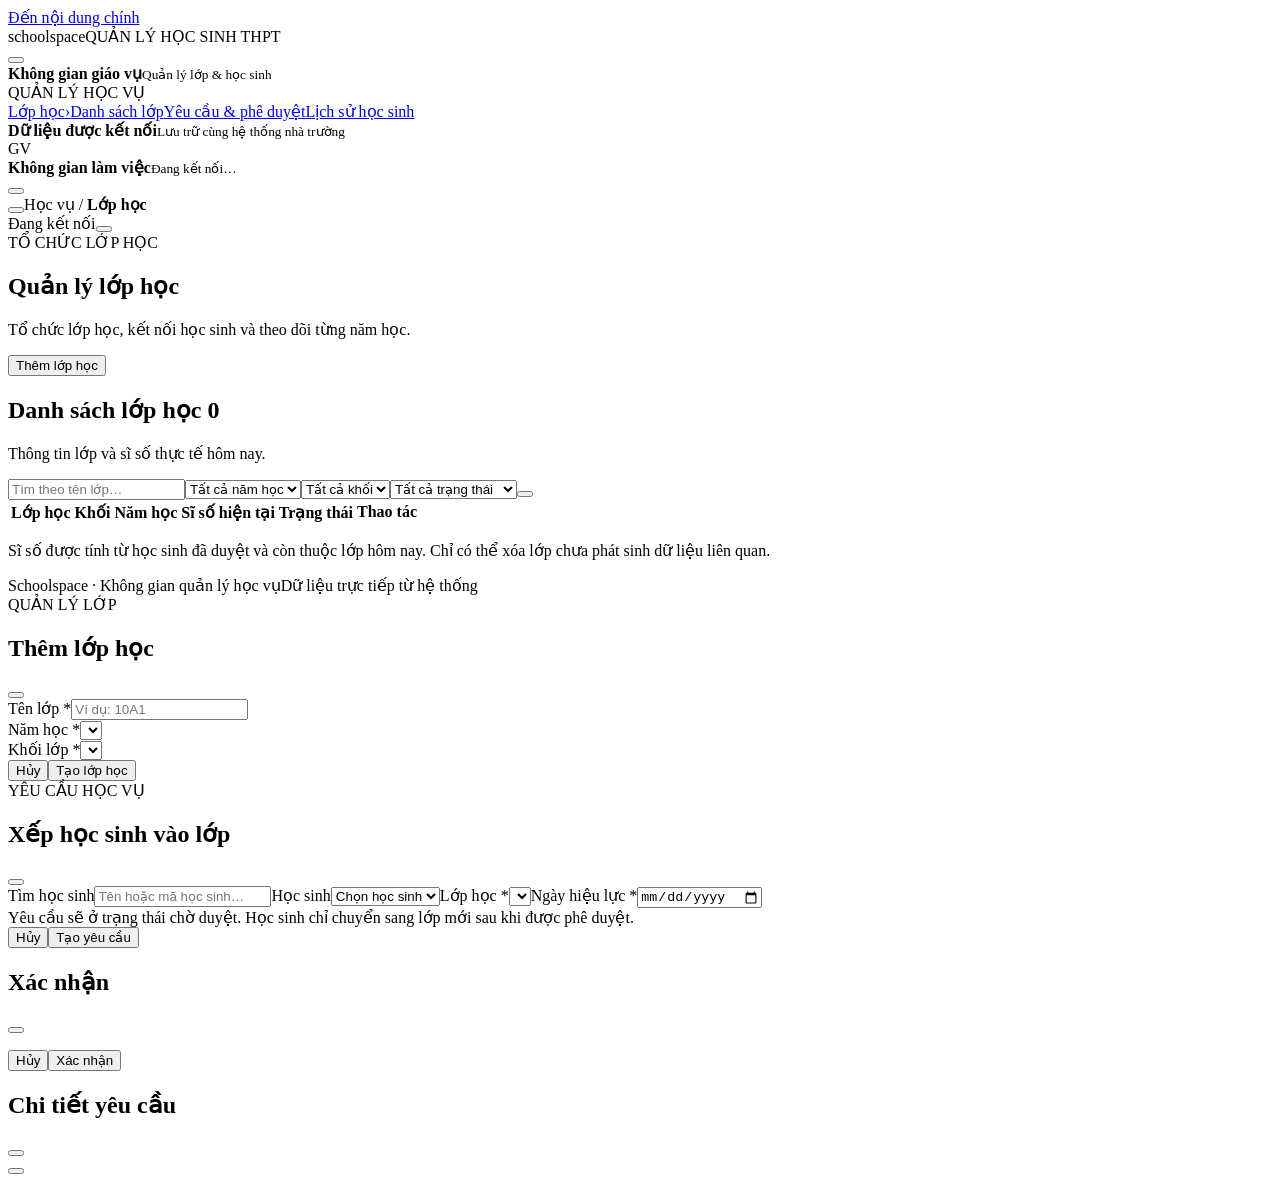
==== src/main/resources/static/index.html @ 65bbe3f7 "update" ====
<!doctype html>
<html lang="vi">
<head><meta charset="utf-8"><meta name="viewport" content="width=device-width,initial-scale=1"><meta name="theme-color" content="#137b71"><title>Schoolspace · Quản lý lớp học</title><link rel="stylesheet" href="/vendor/bootstrap/bootstrap.min.css"><link rel="stylesheet" href="/css/school.css"></head>
<body>
<a class="skip-link" href="#main">Đến nội dung chính</a>
<aside class="sidebar offcanvas-lg offcanvas-start" tabindex="-1" id="sidebar" aria-label="Điều hướng">
 <div class="brand"><span class="brand-mark" data-icon="school"></span><div>schoolspace<span>QUẢN LÝ HỌC SINH THPT</span></div><button class="btn-close d-lg-none ms-auto" data-bs-dismiss="offcanvas" data-bs-target="#sidebar" aria-label="Đóng menu"></button></div>
 <div class="school-card"><span class="school-symbol" data-icon="building"></span><div><strong>Không gian giáo vụ</strong><small>Quản lý lớp & học sinh</small></div></div>
 <div class="nav-label">QUẢN LÝ HỌC VỤ</div>
 <nav class="side-nav"><a href="#classes" data-view="classes"><span data-icon="grid"></span>Lớp học<span class="nav-arrow">›</span></a><a href="#roster" data-view="roster"><span data-icon="users"></span>Danh sách lớp</a><a href="#requests" data-view="requests"><span data-icon="inbox"></span>Yêu cầu & phê duyệt</a><a href="#history" data-view="history"><span data-icon="history"></span>Lịch sử học sinh</a></nav>
 <div class="sidebar-bottom"><div class="workspace-note"><span data-icon="shield"></span><div><strong>Dữ liệu được kết nối</strong><small>Lưu trữ cùng hệ thống nhà trường</small></div></div><div class="user-card"><span class="avatar" id="userAvatar">GV</span><div><strong id="actorLabel">Không gian làm việc</strong><small id="modeLabel">Đang kết nối…</small></div><button type="button" class="btn icon-button ms-auto" id="logoutBtn" title="Đăng xuất" aria-label="Đăng xuất"><span data-icon="logout"></span></button></div></div>
</aside>
<div class="app-shell">
 <header class="topbar"><div class="d-flex align-items-center gap-3"><button class="btn icon-button d-lg-none" data-bs-toggle="offcanvas" data-bs-target="#sidebar" aria-label="Mở menu"><span data-icon="menu"></span></button><span class="breadcrumb-label">Học vụ <span>/</span> <strong id="breadcrumb">Lớp học</strong></span></div><div class="topbar-right"><span class="today-label" id="todayLabel"></span><span class="connection-pill" id="connection"><i></i> Đang kết nối</span><button class="btn icon-button" id="refreshBtn" title="Làm mới dữ liệu" aria-label="Làm mới dữ liệu"><span data-icon="refresh"></span></button></div></header>
 <main id="main" tabindex="-1">
  <div id="globalError" class="alert alert-danger d-none" role="alert"></div>
  <section id="view-classes" class="view-panel"><div class="page-heading"><div><div class="eyebrow">TỔ CHỨC LỚP HỌC</div><h1>Quản lý lớp học</h1><p>Tổ chức lớp học, kết nối học sinh và theo dõi từng năm học.</p></div><button class="btn btn-primary" id="addClassBtn"><span data-icon="plus"></span>Thêm lớp học</button></div>
   <div class="section-card"><div class="card-heading"><div><h2>Danh sách lớp học <span class="count-pill" id="classCount">0</span></h2><p>Thông tin lớp và sĩ số thực tế hôm nay.</p></div><span class="subtle-label" id="schoolYearLabel"></span></div><form class="filter-bar" id="classFilters"><label class="search-control"><span data-icon="search"></span><input id="classKeyword" class="form-control" placeholder="Tìm theo tên lớp…" maxlength="100" aria-label="Tìm tên lớp"></label><select id="classYear" class="form-select" aria-label="Lọc năm học"><option value="">Tất cả năm học</option></select><select id="classGrade" class="form-select" aria-label="Lọc khối"><option value="">Tất cả khối</option></select><select id="classStatus" class="form-select" aria-label="Lọc trạng thái"><option value="">Tất cả trạng thái</option><option value="HOAT_DONG">Đang hoạt động</option><option value="NGUNG_HOAT_DONG">Ngừng hoạt động</option></select><button type="button" class="btn icon-button" id="resetClassFilters" aria-label="Xóa bộ lọc" title="Xóa bộ lọc"><span data-icon="filter-x"></span></button></form><div class="table-responsive"><table class="table app-table"><thead><tr><th>Lớp học</th><th>Khối</th><th>Năm học</th><th>Sĩ số hiện tại</th><th>Trạng thái</th><th class="text-end">Thao tác</th></tr></thead><tbody id="classRows"></tbody></table></div><div class="table-footer" id="classPager"></div></div>
   <div class="info-strip"><span data-icon="info"></span><p>Sĩ số được tính từ học sinh đã duyệt và còn thuộc lớp hôm nay. Chỉ có thể xóa lớp chưa phát sinh dữ liệu liên quan.</p></div>
  </section>
  <section id="view-roster" class="view-panel" hidden><div class="page-heading"><div><div class="eyebrow">HỒ SƠ THEO LỚP</div><h1>Danh sách học sinh</h1><p>Xem thành viên của lớp tại thời điểm bạn chọn.</p></div><button class="btn btn-primary" id="rosterEnrollBtn"><span data-icon="plus"></span>Xếp học sinh vào lớp</button></div><div class="section-card"><form id="rosterFilters" class="filter-bar roster-filters"><div><label for="rosterClass" class="form-label">Lớp học</label><select id="rosterClass" class="form-select"><option value="">Chọn lớp để xem danh sách</option></select></div><div><label for="rosterDate" class="form-label">Ngày xem danh sách</label><input id="rosterDate" type="date" class="form-control" required></div><button class="btn btn-outline-primary align-self-end" type="submit">Xem danh sách</button></form><div class="roster-banner" id="rosterBanner">Chọn một lớp và ngày để bắt đầu.</div><div class="table-responsive"><table class="table app-table"><thead><tr><th>Học sinh</th><th>Mã học sinh</th><th>Ngày sinh</th><th>Thời gian thuộc lớp</th><th class="text-end">Thao tác</th></tr></thead><tbody id="rosterRows"></tbody></table></div><div class="table-footer" id="rosterPager"></div></div></section>
  <section id="view-requests" class="view-panel" hidden><div class="page-heading"><div><div class="eyebrow">XẾP LỚP & ĐIỀU CHUYỂN</div><h1>Yêu cầu & phê duyệt</h1><p>Mỗi thay đổi được xem xét trước khi có hiệu lực.</p></div><div class="d-flex gap-2 flex-wrap"><button class="btn btn-outline-primary" id="newTransferBtn"><span data-icon="transfer"></span>Chuyển lớp</button><button class="btn btn-primary" id="newEnrollBtn"><span data-icon="plus"></span>Xếp lớp</button></div></div><div class="section-card"><div class="request-tabs" role="group" aria-label="Lọc yêu cầu"><button class="active" data-request-status="CHO_DUYET">Chờ duyệt </button><button data-request-status="DA_DUYET">Đã duyệt</button><button data-request-status="TU_CHOI">Đã từ chối</button><button data-request-status="">Tất cả</button></div><form class="filter-bar" id="requestFilters"><label class="search-control wide-search"><span data-icon="search"></span><input id="requestKeyword" class="form-control" placeholder="Tìm học sinh, mã học sinh hoặc lớp…" maxlength="100" aria-label="Tìm yêu cầu"></label><span class="subtle-label ms-auto">Yêu cầu chờ duyệt chưa làm thay đổi lớp hiện tại</span></form><div class="table-responsive"><table class="table app-table"><thead><tr><th>Học sinh</th><th>Yêu cầu</th><th>Lớp đích</th><th>Ngày hiệu lực</th><th>Trạng thái</th><th class="text-end">Thao tác</th></tr></thead><tbody id="requestRows"></tbody></table></div><div class="table-footer" id="requestPager"></div></div></section>
  <section id="view-history" class="view-panel" hidden><div class="page-heading"><div><div class="eyebrow">HÀNH TRÌNH HỌC TẬP</div><h1>Lịch sử xếp lớp</h1><p>Theo dõi phân lớp và các lần điều chuyển của từng học sinh.</p></div></div><div class="history-layout"><div class="section-card history-picker"><h2>Chọn học sinh</h2><label for="historySearch" class="form-label mt-3">Tìm theo tên hoặc mã học sinh</label><div class="search-control"><span data-icon="search"></span><input id="historySearch" class="form-control" placeholder="Nhập tên học sinh…" maxlength="100"></div><label for="historyStudent" class="form-label mt-3">Học sinh</label><select id="historyStudent" class="form-select"><option value="">Chọn học sinh</option></select><button class="btn btn-primary w-100 mt-3" id="historyLoadBtn">Xem lịch sử</button><p class="small text-secondary mt-3 mb-0">Bao gồm các yêu cầu chờ duyệt, đã duyệt và đã từ chối.</p></div><div class="section-card history-main"><div class="card-heading"><h2 id="historyTitle">Quá trình xếp lớp</h2><span class="count-pill" id="historyCount">0 bản ghi</span></div><div id="historyTimeline"></div></div></div></section>
  <footer class="app-footer"><span>Schoolspace <span class="footer-dot">·</span> Không gian quản lý học vụ</span><span>Dữ liệu trực tiếp từ hệ thống</span></footer>
 </main>
</div>
<div class="modal fade" id="classModal" tabindex="-1" aria-labelledby="classModalTitle" aria-hidden="true"><div class="modal-dialog modal-dialog-centered"><div class="modal-content"><form id="classForm"><div class="modal-header"><div><span class="eyebrow">QUẢN LÝ LỚP</span><h2 class="modal-title" id="classModalTitle">Thêm lớp học</h2></div><button type="button" class="btn-close" data-bs-dismiss="modal" aria-label="Đóng"></button></div><div class="modal-body"><div class="alert alert-danger d-none form-error" role="alert"></div><input id="editClassId" type="hidden"><label for="classNameInput" class="form-label">Tên lớp <span class="required">*</span></label><input id="classNameInput" class="form-control" maxlength="30" placeholder="Ví dụ: 10A1" required><div class="row g-3 mt-1"><div class="col-sm-6"><label for="classYearInput" class="form-label">Năm học <span class="required">*</span></label><select id="classYearInput" class="form-select" required></select></div><div class="col-sm-6"><label for="classGradeInput" class="form-label">Khối lớp <span class="required">*</span></label><select id="classGradeInput" class="form-select" required></select></div></div><div id="editStatusField" class="mt-3" hidden><label for="classStatusInput" class="form-label">Trạng thái</label><select id="classStatusInput" class="form-select"><option value="HOAT_DONG">Đang hoạt động</option><option value="NGUNG_HOAT_DONG">Ngừng hoạt động</option></select><p class="form-text">Năm học và khối được giữ nguyên khi chỉnh sửa.</p></div></div><div class="modal-footer"><button type="button" class="btn btn-light" data-bs-dismiss="modal">Hủy</button><button type="submit" class="btn btn-primary" id="saveClassBtn">Tạo lớp học</button></div></form></div></div></div>
<div class="modal fade" id="enrollmentModal" tabindex="-1" aria-labelledby="enrollmentModalTitle" aria-hidden="true"><div class="modal-dialog modal-dialog-centered"><div class="modal-content"><form id="enrollmentForm"><div class="modal-header"><div><span class="eyebrow">YÊU CẦU HỌC VỤ</span><h2 class="modal-title" id="enrollmentModalTitle">Xếp học sinh vào lớp</h2></div><button type="button" class="btn-close" data-bs-dismiss="modal" aria-label="Đóng"></button></div><div class="modal-body"><div class="alert alert-danger d-none form-error" role="alert"></div><input id="enrollmentKind" type="hidden" value="enroll"><label for="studentSearchInput" class="form-label">Tìm học sinh</label><input id="studentSearchInput" class="form-control mb-2" placeholder="Tên hoặc mã học sinh…" maxlength="100"><label class="visually-hidden" for="studentInput">Học sinh</label><select id="studentInput" class="form-select" required><option value="">Chọn học sinh</option></select><label for="enrollmentClassInput" class="form-label mt-3" id="destinationLabel">Lớp học <span class="required">*</span></label><select id="enrollmentClassInput" class="form-select" required></select><label for="enrollmentDateInput" class="form-label mt-3">Ngày hiệu lực <span class="required">*</span></label><input id="enrollmentDateInput" type="date" class="form-control" required><div id="transferReasonField" class="mt-3" hidden><label for="transferReasonInput" class="form-label">Lý do chuyển lớp <span class="required">*</span></label><textarea id="transferReasonInput" class="form-control" rows="3" maxlength="255" placeholder="Nhập lý do chuyển lớp…"></textarea></div><div class="modal-note mt-3"><span data-icon="info"></span><span>Yêu cầu sẽ ở trạng thái chờ duyệt. Học sinh chỉ chuyển sang lớp mới sau khi được phê duyệt.</span></div></div><div class="modal-footer"><button type="button" class="btn btn-light" data-bs-dismiss="modal">Hủy</button><button type="submit" class="btn btn-primary">Tạo yêu cầu</button></div></form></div></div></div>
<div class="modal fade" id="confirmModal" tabindex="-1" aria-labelledby="confirmTitle" aria-hidden="true"><div class="modal-dialog modal-dialog-centered"><div class="modal-content"><div class="modal-header"><h2 class="modal-title" id="confirmTitle">Xác nhận</h2><button type="button" class="btn-close" data-bs-dismiss="modal" aria-label="Đóng"></button></div><div class="modal-body"><div class="alert alert-danger d-none form-error" role="alert"></div><p id="confirmMessage" class="mb-0"></p></div><div class="modal-footer"><button type="button" class="btn btn-light" data-bs-dismiss="modal">Hủy</button><button type="button" class="btn btn-primary" id="confirmActionBtn">Xác nhận</button></div></div></div></div>
<div class="modal fade" id="detailModal" tabindex="-1" aria-labelledby="detailTitle" aria-hidden="true"><div class="modal-dialog modal-dialog-centered"><div class="modal-content"><div class="modal-header"><h2 class="modal-title" id="detailTitle">Chi tiết yêu cầu</h2><button class="btn-close" data-bs-dismiss="modal" aria-label="Đóng"></button></div><div class="modal-body" id="detailBody"></div></div></div></div>
<div class="toast-container position-fixed bottom-0 end-0 p-3"><div id="successToast" class="toast border-0" role="status" aria-live="polite"><div class="d-flex"><div class="toast-body" id="toastMessage"></div><button class="btn-close me-3 m-auto" data-bs-dismiss="toast" aria-label="Đóng thông báo"></button></div></div></div>
<script src="/vendor/bootstrap/bootstrap.bundle.min.js"></script><script type="module" src="/js/school.js"></script>
</body></html>
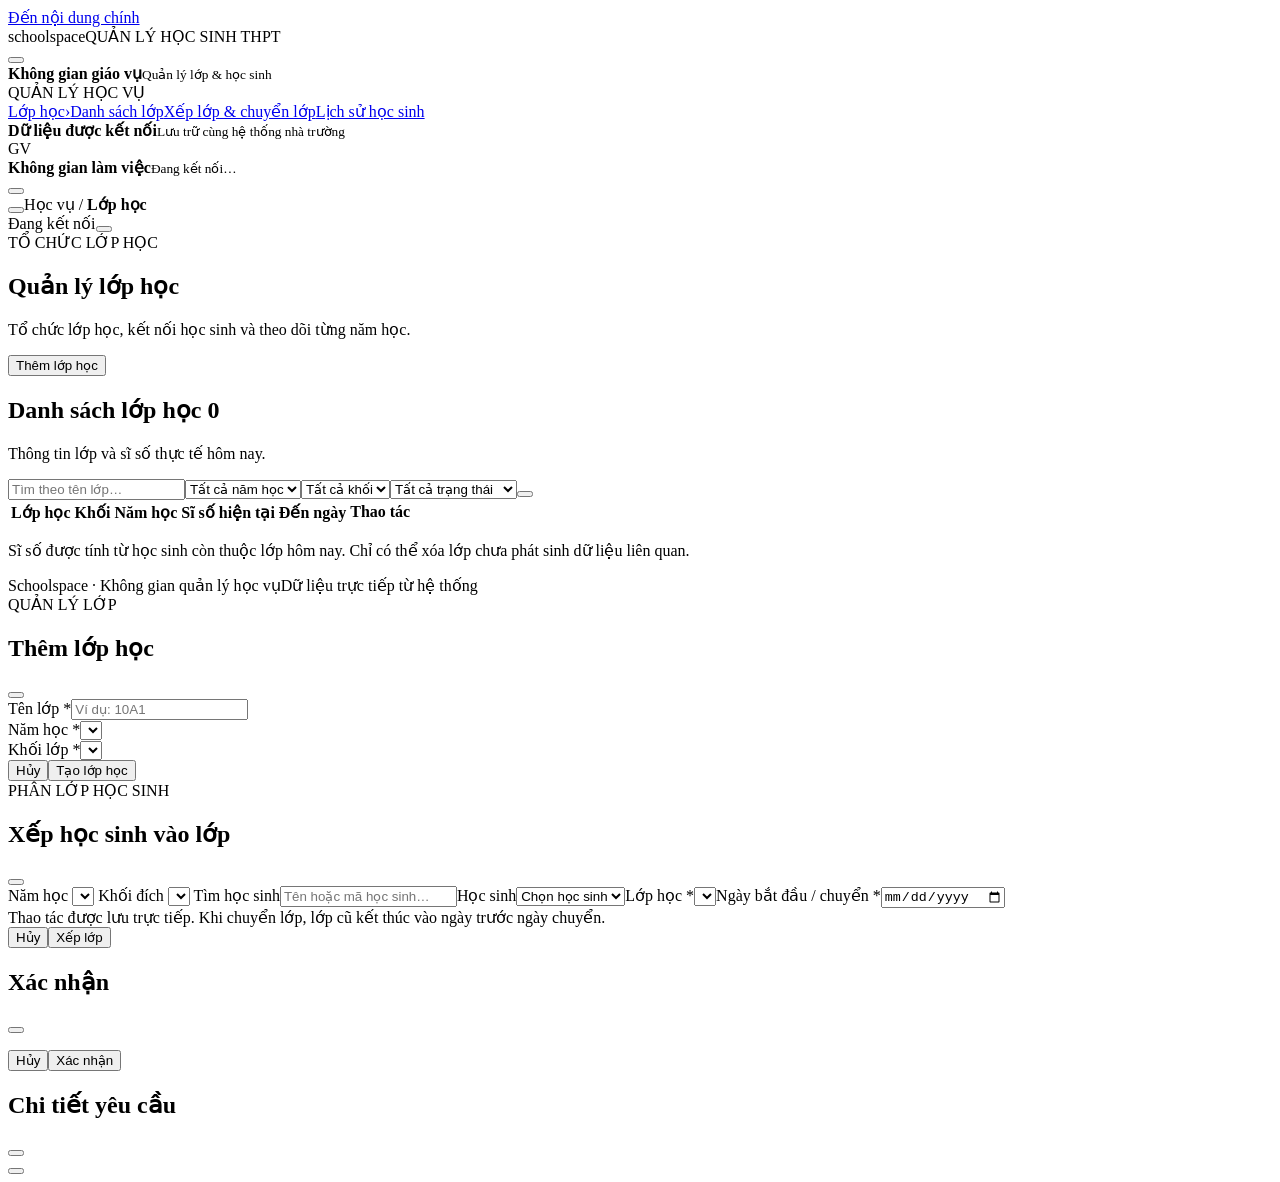
==== commit 7ab00610: "sua nghiep vu xep lop lan dau va chuyen lop" ====
--- a/src/main/resources/static/index.html
+++ b/src/main/resources/static/index.html
@@ -1,33 +1,616 @@
 <!doctype html>
 <html lang="vi">
-<head><meta charset="utf-8"><meta name="viewport" content="width=device-width,initial-scale=1"><meta name="theme-color" content="#137b71"><title>Schoolspace · Quản lý lớp học</title><link rel="stylesheet" href="/vendor/bootstrap/bootstrap.min.css"><link rel="stylesheet" href="/css/school.css"></head>
-<body>
-<a class="skip-link" href="#main">Đến nội dung chính</a>
-<aside class="sidebar offcanvas-lg offcanvas-start" tabindex="-1" id="sidebar" aria-label="Điều hướng">
- <div class="brand"><span class="brand-mark" data-icon="school"></span><div>schoolspace<span>QUẢN LÝ HỌC SINH THPT</span></div><button class="btn-close d-lg-none ms-auto" data-bs-dismiss="offcanvas" data-bs-target="#sidebar" aria-label="Đóng menu"></button></div>
- <div class="school-card"><span class="school-symbol" data-icon="building"></span><div><strong>Không gian giáo vụ</strong><small>Quản lý lớp & học sinh</small></div></div>
- <div class="nav-label">QUẢN LÝ HỌC VỤ</div>
- <nav class="side-nav"><a href="#classes" data-view="classes"><span data-icon="grid"></span>Lớp học<span class="nav-arrow">›</span></a><a href="#roster" data-view="roster"><span data-icon="users"></span>Danh sách lớp</a><a href="#requests" data-view="requests"><span data-icon="inbox"></span>Yêu cầu & phê duyệt</a><a href="#history" data-view="history"><span data-icon="history"></span>Lịch sử học sinh</a></nav>
- <div class="sidebar-bottom"><div class="workspace-note"><span data-icon="shield"></span><div><strong>Dữ liệu được kết nối</strong><small>Lưu trữ cùng hệ thống nhà trường</small></div></div><div class="user-card"><span class="avatar" id="userAvatar">GV</span><div><strong id="actorLabel">Không gian làm việc</strong><small id="modeLabel">Đang kết nối…</small></div><button type="button" class="btn icon-button ms-auto" id="logoutBtn" title="Đăng xuất" aria-label="Đăng xuất"><span data-icon="logout"></span></button></div></div>
-</aside>
-<div class="app-shell">
- <header class="topbar"><div class="d-flex align-items-center gap-3"><button class="btn icon-button d-lg-none" data-bs-toggle="offcanvas" data-bs-target="#sidebar" aria-label="Mở menu"><span data-icon="menu"></span></button><span class="breadcrumb-label">Học vụ <span>/</span> <strong id="breadcrumb">Lớp học</strong></span></div><div class="topbar-right"><span class="today-label" id="todayLabel"></span><span class="connection-pill" id="connection"><i></i> Đang kết nối</span><button class="btn icon-button" id="refreshBtn" title="Làm mới dữ liệu" aria-label="Làm mới dữ liệu"><span data-icon="refresh"></span></button></div></header>
- <main id="main" tabindex="-1">
-  <div id="globalError" class="alert alert-danger d-none" role="alert"></div>
-  <section id="view-classes" class="view-panel"><div class="page-heading"><div><div class="eyebrow">TỔ CHỨC LỚP HỌC</div><h1>Quản lý lớp học</h1><p>Tổ chức lớp học, kết nối học sinh và theo dõi từng năm học.</p></div><button class="btn btn-primary" id="addClassBtn"><span data-icon="plus"></span>Thêm lớp học</button></div>
-   <div class="section-card"><div class="card-heading"><div><h2>Danh sách lớp học <span class="count-pill" id="classCount">0</span></h2><p>Thông tin lớp và sĩ số thực tế hôm nay.</p></div><span class="subtle-label" id="schoolYearLabel"></span></div><form class="filter-bar" id="classFilters"><label class="search-control"><span data-icon="search"></span><input id="classKeyword" class="form-control" placeholder="Tìm theo tên lớp…" maxlength="100" aria-label="Tìm tên lớp"></label><select id="classYear" class="form-select" aria-label="Lọc năm học"><option value="">Tất cả năm học</option></select><select id="classGrade" class="form-select" aria-label="Lọc khối"><option value="">Tất cả khối</option></select><select id="classStatus" class="form-select" aria-label="Lọc trạng thái"><option value="">Tất cả trạng thái</option><option value="HOAT_DONG">Đang hoạt động</option><option value="NGUNG_HOAT_DONG">Ngừng hoạt động</option></select><button type="button" class="btn icon-button" id="resetClassFilters" aria-label="Xóa bộ lọc" title="Xóa bộ lọc"><span data-icon="filter-x"></span></button></form><div class="table-responsive"><table class="table app-table"><thead><tr><th>Lớp học</th><th>Khối</th><th>Năm học</th><th>Sĩ số hiện tại</th><th>Trạng thái</th><th class="text-end">Thao tác</th></tr></thead><tbody id="classRows"></tbody></table></div><div class="table-footer" id="classPager"></div></div>
-   <div class="info-strip"><span data-icon="info"></span><p>Sĩ số được tính từ học sinh đã duyệt và còn thuộc lớp hôm nay. Chỉ có thể xóa lớp chưa phát sinh dữ liệu liên quan.</p></div>
-  </section>
-  <section id="view-roster" class="view-panel" hidden><div class="page-heading"><div><div class="eyebrow">HỒ SƠ THEO LỚP</div><h1>Danh sách học sinh</h1><p>Xem thành viên của lớp tại thời điểm bạn chọn.</p></div><button class="btn btn-primary" id="rosterEnrollBtn"><span data-icon="plus"></span>Xếp học sinh vào lớp</button></div><div class="section-card"><form id="rosterFilters" class="filter-bar roster-filters"><div><label for="rosterClass" class="form-label">Lớp học</label><select id="rosterClass" class="form-select"><option value="">Chọn lớp để xem danh sách</option></select></div><div><label for="rosterDate" class="form-label">Ngày xem danh sách</label><input id="rosterDate" type="date" class="form-control" required></div><button class="btn btn-outline-primary align-self-end" type="submit">Xem danh sách</button></form><div class="roster-banner" id="rosterBanner">Chọn một lớp và ngày để bắt đầu.</div><div class="table-responsive"><table class="table app-table"><thead><tr><th>Học sinh</th><th>Mã học sinh</th><th>Ngày sinh</th><th>Thời gian thuộc lớp</th><th class="text-end">Thao tác</th></tr></thead><tbody id="rosterRows"></tbody></table></div><div class="table-footer" id="rosterPager"></div></div></section>
-  <section id="view-requests" class="view-panel" hidden><div class="page-heading"><div><div class="eyebrow">XẾP LỚP & ĐIỀU CHUYỂN</div><h1>Yêu cầu & phê duyệt</h1><p>Mỗi thay đổi được xem xét trước khi có hiệu lực.</p></div><div class="d-flex gap-2 flex-wrap"><button class="btn btn-outline-primary" id="newTransferBtn"><span data-icon="transfer"></span>Chuyển lớp</button><button class="btn btn-primary" id="newEnrollBtn"><span data-icon="plus"></span>Xếp lớp</button></div></div><div class="section-card"><div class="request-tabs" role="group" aria-label="Lọc yêu cầu"><button class="active" data-request-status="CHO_DUYET">Chờ duyệt </button><button data-request-status="DA_DUYET">Đã duyệt</button><button data-request-status="TU_CHOI">Đã từ chối</button><button data-request-status="">Tất cả</button></div><form class="filter-bar" id="requestFilters"><label class="search-control wide-search"><span data-icon="search"></span><input id="requestKeyword" class="form-control" placeholder="Tìm học sinh, mã học sinh hoặc lớp…" maxlength="100" aria-label="Tìm yêu cầu"></label><span class="subtle-label ms-auto">Yêu cầu chờ duyệt chưa làm thay đổi lớp hiện tại</span></form><div class="table-responsive"><table class="table app-table"><thead><tr><th>Học sinh</th><th>Yêu cầu</th><th>Lớp đích</th><th>Ngày hiệu lực</th><th>Trạng thái</th><th class="text-end">Thao tác</th></tr></thead><tbody id="requestRows"></tbody></table></div><div class="table-footer" id="requestPager"></div></div></section>
-  <section id="view-history" class="view-panel" hidden><div class="page-heading"><div><div class="eyebrow">HÀNH TRÌNH HỌC TẬP</div><h1>Lịch sử xếp lớp</h1><p>Theo dõi phân lớp và các lần điều chuyển của từng học sinh.</p></div></div><div class="history-layout"><div class="section-card history-picker"><h2>Chọn học sinh</h2><label for="historySearch" class="form-label mt-3">Tìm theo tên hoặc mã học sinh</label><div class="search-control"><span data-icon="search"></span><input id="historySearch" class="form-control" placeholder="Nhập tên học sinh…" maxlength="100"></div><label for="historyStudent" class="form-label mt-3">Học sinh</label><select id="historyStudent" class="form-select"><option value="">Chọn học sinh</option></select><button class="btn btn-primary w-100 mt-3" id="historyLoadBtn">Xem lịch sử</button><p class="small text-secondary mt-3 mb-0">Bao gồm các yêu cầu chờ duyệt, đã duyệt và đã từ chối.</p></div><div class="section-card history-main"><div class="card-heading"><h2 id="historyTitle">Quá trình xếp lớp</h2><span class="count-pill" id="historyCount">0 bản ghi</span></div><div id="historyTimeline"></div></div></div></section>
-  <footer class="app-footer"><span>Schoolspace <span class="footer-dot">·</span> Không gian quản lý học vụ</span><span>Dữ liệu trực tiếp từ hệ thống</span></footer>
- </main>
-</div>
-<div class="modal fade" id="classModal" tabindex="-1" aria-labelledby="classModalTitle" aria-hidden="true"><div class="modal-dialog modal-dialog-centered"><div class="modal-content"><form id="classForm"><div class="modal-header"><div><span class="eyebrow">QUẢN LÝ LỚP</span><h2 class="modal-title" id="classModalTitle">Thêm lớp học</h2></div><button type="button" class="btn-close" data-bs-dismiss="modal" aria-label="Đóng"></button></div><div class="modal-body"><div class="alert alert-danger d-none form-error" role="alert"></div><input id="editClassId" type="hidden"><label for="classNameInput" class="form-label">Tên lớp <span class="required">*</span></label><input id="classNameInput" class="form-control" maxlength="30" placeholder="Ví dụ: 10A1" required><div class="row g-3 mt-1"><div class="col-sm-6"><label for="classYearInput" class="form-label">Năm học <span class="required">*</span></label><select id="classYearInput" class="form-select" required></select></div><div class="col-sm-6"><label for="classGradeInput" class="form-label">Khối lớp <span class="required">*</span></label><select id="classGradeInput" class="form-select" required></select></div></div><div id="editStatusField" class="mt-3" hidden><label for="classStatusInput" class="form-label">Trạng thái</label><select id="classStatusInput" class="form-select"><option value="HOAT_DONG">Đang hoạt động</option><option value="NGUNG_HOAT_DONG">Ngừng hoạt động</option></select><p class="form-text">Năm học và khối được giữ nguyên khi chỉnh sửa.</p></div></div><div class="modal-footer"><button type="button" class="btn btn-light" data-bs-dismiss="modal">Hủy</button><button type="submit" class="btn btn-primary" id="saveClassBtn">Tạo lớp học</button></div></form></div></div></div>
-<div class="modal fade" id="enrollmentModal" tabindex="-1" aria-labelledby="enrollmentModalTitle" aria-hidden="true"><div class="modal-dialog modal-dialog-centered"><div class="modal-content"><form id="enrollmentForm"><div class="modal-header"><div><span class="eyebrow">YÊU CẦU HỌC VỤ</span><h2 class="modal-title" id="enrollmentModalTitle">Xếp học sinh vào lớp</h2></div><button type="button" class="btn-close" data-bs-dismiss="modal" aria-label="Đóng"></button></div><div class="modal-body"><div class="alert alert-danger d-none form-error" role="alert"></div><input id="enrollmentKind" type="hidden" value="enroll"><label for="studentSearchInput" class="form-label">Tìm học sinh</label><input id="studentSearchInput" class="form-control mb-2" placeholder="Tên hoặc mã học sinh…" maxlength="100"><label class="visually-hidden" for="studentInput">Học sinh</label><select id="studentInput" class="form-select" required><option value="">Chọn học sinh</option></select><label for="enrollmentClassInput" class="form-label mt-3" id="destinationLabel">Lớp học <span class="required">*</span></label><select id="enrollmentClassInput" class="form-select" required></select><label for="enrollmentDateInput" class="form-label mt-3">Ngày hiệu lực <span class="required">*</span></label><input id="enrollmentDateInput" type="date" class="form-control" required><div id="transferReasonField" class="mt-3" hidden><label for="transferReasonInput" class="form-label">Lý do chuyển lớp <span class="required">*</span></label><textarea id="transferReasonInput" class="form-control" rows="3" maxlength="255" placeholder="Nhập lý do chuyển lớp…"></textarea></div><div class="modal-note mt-3"><span data-icon="info"></span><span>Yêu cầu sẽ ở trạng thái chờ duyệt. Học sinh chỉ chuyển sang lớp mới sau khi được phê duyệt.</span></div></div><div class="modal-footer"><button type="button" class="btn btn-light" data-bs-dismiss="modal">Hủy</button><button type="submit" class="btn btn-primary">Tạo yêu cầu</button></div></form></div></div></div>
-<div class="modal fade" id="confirmModal" tabindex="-1" aria-labelledby="confirmTitle" aria-hidden="true"><div class="modal-dialog modal-dialog-centered"><div class="modal-content"><div class="modal-header"><h2 class="modal-title" id="confirmTitle">Xác nhận</h2><button type="button" class="btn-close" data-bs-dismiss="modal" aria-label="Đóng"></button></div><div class="modal-body"><div class="alert alert-danger d-none form-error" role="alert"></div><p id="confirmMessage" class="mb-0"></p></div><div class="modal-footer"><button type="button" class="btn btn-light" data-bs-dismiss="modal">Hủy</button><button type="button" class="btn btn-primary" id="confirmActionBtn">Xác nhận</button></div></div></div></div>
-<div class="modal fade" id="detailModal" tabindex="-1" aria-labelledby="detailTitle" aria-hidden="true"><div class="modal-dialog modal-dialog-centered"><div class="modal-content"><div class="modal-header"><h2 class="modal-title" id="detailTitle">Chi tiết yêu cầu</h2><button class="btn-close" data-bs-dismiss="modal" aria-label="Đóng"></button></div><div class="modal-body" id="detailBody"></div></div></div></div>
-<div class="toast-container position-fixed bottom-0 end-0 p-3"><div id="successToast" class="toast border-0" role="status" aria-live="polite"><div class="d-flex"><div class="toast-body" id="toastMessage"></div><button class="btn-close me-3 m-auto" data-bs-dismiss="toast" aria-label="Đóng thông báo"></button></div></div></div>
-<script src="/vendor/bootstrap/bootstrap.bundle.min.js"></script><script type="module" src="/js/school.js"></script>
-</body></html>+  <head>
+    <meta charset="utf-8" />
+    <meta name="viewport" content="width=device-width,initial-scale=1" />
+    <meta name="theme-color" content="#137b71" />
+    <title>Schoolspace · Quản lý lớp học</title>
+    <link rel="stylesheet" href="/vendor/bootstrap/bootstrap.min.css" />
+    <link rel="stylesheet" href="/css/school.css" />
+    <link rel="stylesheet" href="/css/records.css" />
+  </head>
+  <body>
+    <a class="skip-link" href="#main">Đến nội dung chính</a>
+    <aside
+      class="sidebar offcanvas-lg offcanvas-start"
+      tabindex="-1"
+      id="sidebar"
+      aria-label="Điều hướng"
+    >
+      <div class="brand">
+        <span class="brand-mark" data-icon="school"></span>
+        <div>schoolspace<span>QUẢN LÝ HỌC SINH THPT</span></div>
+        <button
+          class="btn-close d-lg-none ms-auto"
+          data-bs-dismiss="offcanvas"
+          data-bs-target="#sidebar"
+          aria-label="Đóng menu"
+        ></button>
+      </div>
+      <div class="school-card">
+        <span class="school-symbol" data-icon="building"></span>
+        <div>
+          <strong>Không gian giáo vụ</strong
+          ><small>Quản lý lớp & học sinh</small>
+        </div>
+      </div>
+      <div class="nav-label">QUẢN LÝ HỌC VỤ</div>
+      <nav class="side-nav">
+        <a href="#classes" data-view="classes"
+          ><span data-icon="grid"></span>Lớp học<span class="nav-arrow"
+            >›</span
+          ></a
+        ><a href="#roster" data-view="roster"
+          ><span data-icon="users"></span>Danh sách lớp</a
+        ><a href="#requests" data-view="requests"
+          ><span data-icon="inbox"></span>Xếp lớp & chuyển lớp</a
+        ><a href="#history" data-view="history"
+          ><span data-icon="history"></span>Lịch sử học sinh</a
+        >
+      </nav>
+      <div class="sidebar-bottom">
+        <div class="workspace-note">
+          <span data-icon="shield"></span>
+          <div>
+            <strong>Dữ liệu được kết nối</strong
+            ><small>Lưu trữ cùng hệ thống nhà trường</small>
+          </div>
+        </div>
+        <div class="user-card">
+          <span class="avatar" id="userAvatar">GV</span>
+          <div>
+            <strong id="actorLabel">Không gian làm việc</strong
+            ><small id="modeLabel">Đang kết nối…</small>
+          </div>
+          <button
+            type="button"
+            class="btn icon-button ms-auto"
+            id="logoutBtn"
+            title="Đăng xuất"
+            aria-label="Đăng xuất"
+          >
+            <span data-icon="logout"></span>
+          </button>
+        </div>
+      </div>
+    </aside>
+    <div class="app-shell">
+      <header class="topbar">
+        <div class="d-flex align-items-center gap-3">
+          <button
+            class="btn icon-button d-lg-none"
+            data-bs-toggle="offcanvas"
+            data-bs-target="#sidebar"
+            aria-label="Mở menu"
+          >
+            <span data-icon="menu"></span></button
+          ><span class="breadcrumb-label"
+            >Học vụ <span>/</span>
+            <strong id="breadcrumb">Lớp học</strong></span
+          >
+        </div>
+        <div class="topbar-right">
+          <span class="today-label" id="todayLabel"></span
+          ><span class="connection-pill" id="connection"
+            ><i></i> Đang kết nối</span
+          ><button
+            class="btn icon-button"
+            id="refreshBtn"
+            title="Làm mới dữ liệu"
+            aria-label="Làm mới dữ liệu"
+          >
+            <span data-icon="refresh"></span>
+          </button>
+        </div>
+      </header>
+      <main id="main" tabindex="-1">
+        <div
+          id="globalError"
+          class="alert alert-danger d-none"
+          role="alert"
+        ></div>
+        <section id="view-classes" class="view-panel">
+          <div class="page-heading">
+            <div>
+              <div class="eyebrow">TỔ CHỨC LỚP HỌC</div>
+              <h1>Quản lý lớp học</h1>
+              <p>Tổ chức lớp học, kết nối học sinh và theo dõi từng năm học.</p>
+            </div>
+            <button class="btn btn-primary" id="addClassBtn">
+              <span data-icon="plus"></span>Thêm lớp học
+            </button>
+          </div>
+          <div class="section-card">
+            <div class="card-heading">
+              <div>
+                <h2>
+                  Danh sách lớp học
+                  <span class="count-pill" id="classCount">0</span>
+                </h2>
+                <p>Thông tin lớp và sĩ số thực tế hôm nay.</p>
+              </div>
+              <span class="subtle-label" id="schoolYearLabel"></span>
+            </div>
+            <form class="filter-bar" id="classFilters">
+              <label class="search-control"
+                ><span data-icon="search"></span
+                ><input
+                  id="classKeyword"
+                  class="form-control"
+                  placeholder="Tìm theo tên lớp…"
+                  maxlength="100"
+                  aria-label="Tìm tên lớp" /></label
+              ><select
+                id="classYear"
+                class="form-select"
+                aria-label="Lọc năm học"
+              >
+                <option value="">Tất cả năm học</option></select
+              ><select
+                id="classGrade"
+                class="form-select"
+                aria-label="Lọc khối"
+              >
+                <option value="">Tất cả khối</option></select
+              ><select
+                id="classStatus"
+                class="form-select"
+                aria-label="Lọc trạng thái"
+              >
+                <option value="">Tất cả trạng thái</option>
+                <option value="HOAT_DONG">Đang hoạt động</option>
+                <option value="NGUNG_HOAT_DONG">Ngừng hoạt động</option></select
+              ><button
+                type="button"
+                class="btn icon-button"
+                id="resetClassFilters"
+                aria-label="Xóa bộ lọc"
+                title="Xóa bộ lọc"
+              >
+                <span data-icon="filter-x"></span>
+              </button>
+            </form>
+            <div class="table-responsive">
+              <table class="table app-table">
+                <thead>
+                  <tr>
+                    <th>Lớp học</th>
+                    <th>Khối</th>
+                    <th>Năm học</th>
+                    <th>Sĩ số hiện tại</th>
+                    <th>Đến ngày</th>
+                    <th class="text-end">Thao tác</th>
+                  </tr>
+                </thead>
+                <tbody id="classRows"></tbody>
+              </table>
+            </div>
+            <div class="table-footer" id="classPager"></div>
+          </div>
+          <div class="info-strip">
+            <span data-icon="info"></span>
+            <p>
+              Sĩ số được tính từ học sinh còn thuộc lớp hôm nay. Chỉ
+              có thể xóa lớp chưa phát sinh dữ liệu liên quan.
+            </p>
+          </div>
+        </section>
+        <section id="view-roster" class="view-panel" hidden>
+          <div class="page-heading">
+            <div>
+              <div class="eyebrow">HỒ SƠ THEO LỚP</div>
+              <h1>Danh sách học sinh</h1>
+              <p>Xem thành viên của lớp tại thời điểm bạn chọn.</p>
+            </div>
+            <button class="btn btn-primary" id="rosterEnrollBtn">
+              <span data-icon="plus"></span>Xếp học sinh vào lớp
+            </button>
+          </div>
+          <div class="section-card">
+            <form id="rosterFilters" class="filter-bar roster-filters">
+              <div>
+                <label for="rosterClass" class="form-label">Lớp học</label
+                ><select id="rosterClass" class="form-select">
+                  <option value="">Chọn lớp để xem danh sách</option>
+                </select>
+              </div>
+              <div>
+                <label for="rosterDate" class="form-label"
+                  >Ngày xem danh sách</label
+                ><input
+                  id="rosterDate"
+                  type="date"
+                  class="form-control"
+                  required
+                />
+              </div>
+              <button
+                class="btn btn-outline-primary align-self-end"
+                type="submit"
+              >
+                Xem danh sách
+              </button>
+            </form>
+            <div class="roster-banner" id="rosterBanner">
+              Chọn một lớp và ngày để bắt đầu.
+            </div>
+            <div class="table-responsive">
+              <table class="table app-table">
+                <thead>
+                  <tr>
+                    <th>Học sinh</th>
+                    <th>Mã học sinh</th>
+                    <th>Ngày sinh</th>
+                    <th>Thời gian thuộc lớp</th>
+                    <th class="text-end">Thao tác</th>
+                  </tr>
+                </thead>
+                <tbody id="rosterRows"></tbody>
+              </table>
+            </div>
+            <div class="table-footer" id="rosterPager"></div>
+          </div>
+        </section>
+        <section id="view-requests" class="view-panel" hidden>
+          <div class="page-heading">
+            <div>
+              <div class="eyebrow">XẾP LỚP & ĐIỀU CHUYỂN</div>
+              <h1>Xếp lớp & chuyển lớp</h1>
+              <p>Thực hiện trực tiếp và giữ đầy đủ lịch sử lớp học.</p>
+            </div>
+            <div class="d-flex gap-2 flex-wrap">
+              <button class="btn btn-outline-primary" id="newTransferBtn">
+                <span data-icon="transfer"></span>Chuyển lớp</button
+              ><button class="btn btn-primary" id="newEnrollBtn">
+                <span data-icon="plus"></span>Xếp lớp
+              </button>
+            </div>
+          </div>
+          <div class="section-card">
+
+            <form class="filter-bar" id="requestFilters"><select id="enrollmentListYear" class="form-select" aria-label="Năm học"></select>
+              <label class="search-control wide-search"
+                ><span data-icon="search"></span
+                ><input
+                  id="requestKeyword"
+                  class="form-control"
+                  placeholder="Tìm học sinh, mã học sinh hoặc lớp…"
+                  maxlength="100"
+                  aria-label="Tìm phân lớp" /></label
+              ><span class="subtle-label ms-auto"
+                >Lớp được xác định theo ngày có hiệu lực</span
+              >
+            </form>
+            <div class="table-responsive">
+              <table class="table app-table">
+                <thead>
+                  <tr>
+                    <th>Học sinh</th>
+                    <th>Mã phân lớp</th>
+                    <th>Lớp đích</th>
+                    <th>Ngày hiệu lực</th>
+                    <th>Đến ngày</th>
+                    <th class="text-end">Thao tác</th>
+                  </tr>
+                </thead>
+                <tbody id="requestRows"></tbody>
+              </table>
+            </div>
+            <div class="table-footer" id="requestPager"></div>
+          </div>
+        </section>
+        <section id="view-history" class="view-panel" hidden>
+          <div class="page-heading">
+            <div>
+              <div class="eyebrow">HÀNH TRÌNH HỌC TẬP</div>
+              <h1>Lịch sử xếp lớp</h1>
+              <p>Theo dõi phân lớp và các lần điều chuyển của từng học sinh.</p>
+            </div>
+          </div>
+          <div class="history-layout">
+            <div class="section-card history-picker">
+              <h2>Chọn học sinh</h2>
+              <label for="historySearch" class="form-label mt-3"
+                >Tìm theo tên hoặc mã học sinh</label
+              >
+              <div class="search-control">
+                <span data-icon="search"></span
+                ><input
+                  id="historySearch"
+                  class="form-control"
+                  placeholder="Nhập tên học sinh…"
+                  maxlength="100"
+                />
+              </div>
+              <label for="historyStudent" class="form-label mt-3"
+                >Học sinh</label
+              ><select id="historyStudent" class="form-select">
+                <option value="">Chọn học sinh</option></select
+              ><button class="btn btn-primary w-100 mt-3" id="historyLoadBtn">
+                Xem lịch sử
+              </button>
+              <p class="small text-secondary mt-3 mb-0">
+                Bao gồm lớp đã kết thúc, đang học và lịch xếp lớp tương lai.
+              </p>
+            </div>
+            <div class="section-card history-main">
+              <div class="card-heading">
+                <h2 id="historyTitle">Quá trình xếp lớp</h2>
+                <span class="count-pill" id="historyCount">0 bản ghi</span>
+              </div>
+              <div id="historyTimeline"></div>
+            </div>
+          </div>
+        </section>
+        <footer class="app-footer">
+          <span
+            >Schoolspace <span class="footer-dot">·</span> Không gian quản lý
+            học vụ</span
+          ><span>Dữ liệu trực tiếp từ hệ thống</span>
+        </footer>
+      </main>
+    </div>
+    <div
+      class="modal fade"
+      id="classModal"
+      tabindex="-1"
+      aria-labelledby="classModalTitle"
+      aria-hidden="true"
+    >
+      <div class="modal-dialog modal-dialog-centered">
+        <div class="modal-content">
+          <form id="classForm">
+            <div class="modal-header">
+              <div>
+                <span class="eyebrow">QUẢN LÝ LỚP</span>
+                <h2 class="modal-title" id="classModalTitle">Thêm lớp học</h2>
+              </div>
+              <button
+                type="button"
+                class="btn-close"
+                data-bs-dismiss="modal"
+                aria-label="Đóng"
+              ></button>
+            </div>
+            <div class="modal-body">
+              <div
+                class="alert alert-danger d-none form-error"
+                role="alert"
+              ></div>
+              <input id="editClassId" type="hidden" /><label
+                for="classNameInput"
+                class="form-label"
+                >Tên lớp <span class="required">*</span></label
+              ><input
+                id="classNameInput"
+                class="form-control"
+                maxlength="30"
+                placeholder="Ví dụ: 10A1"
+                required
+              />
+              <div class="row g-3 mt-1">
+                <div class="col-sm-6">
+                  <label for="classYearInput" class="form-label"
+                    >Năm học <span class="required">*</span></label
+                  ><select
+                    id="classYearInput"
+                    class="form-select"
+                    required
+                  ></select>
+                </div>
+                <div class="col-sm-6">
+                  <label for="classGradeInput" class="form-label"
+                    >Khối lớp <span class="required">*</span></label
+                  ><select
+                    id="classGradeInput"
+                    class="form-select"
+                    required
+                  ></select>
+                </div>
+              </div>
+              <div id="editStatusField" class="mt-3" hidden>
+                <label for="classStatusInput" class="form-label"
+                  >Trạng thái</label
+                ><select id="classStatusInput" class="form-select">
+                  <option value="HOAT_DONG">Đang hoạt động</option>
+                  <option value="NGUNG_HOAT_DONG">Ngừng hoạt động</option>
+                </select>
+                <p class="form-text">
+                  Năm học và khối được giữ nguyên khi chỉnh sửa.
+                </p>
+              </div>
+            </div>
+            <div class="modal-footer">
+              <button
+                type="button"
+                class="btn btn-light"
+                data-bs-dismiss="modal"
+              >
+                Hủy</button
+              ><button type="submit" class="btn btn-primary" id="saveClassBtn">
+                Tạo lớp học
+              </button>
+            </div>
+          </form>
+        </div>
+      </div>
+    </div>
+    <div
+      class="modal fade"
+      id="enrollmentModal"
+      tabindex="-1"
+      aria-labelledby="enrollmentModalTitle"
+      aria-hidden="true"
+    >
+      <div class="modal-dialog modal-dialog-centered">
+        <div class="modal-content">
+          <form id="enrollmentForm">
+            <div class="modal-header">
+              <div>
+                <span class="eyebrow">PHÂN LỚP HỌC SINH</span>
+                <h2 class="modal-title" id="enrollmentModalTitle">
+                  Xếp học sinh vào lớp
+                </h2>
+              </div>
+              <button
+                type="button"
+                class="btn-close"
+                data-bs-dismiss="modal"
+                aria-label="Đóng"
+              ></button>
+            </div>
+            <div class="modal-body">
+              <div
+                class="alert alert-danger d-none form-error"
+                role="alert"
+              ></div>
+              <label for="enrollmentYear" class="form-label">Năm học</label>
+              <select id="enrollmentYear" class="form-select mb-3" required></select>
+              <label for="enrollmentGrade" class="form-label">Khối đích</label>
+              <select id="enrollmentGrade" class="form-select mb-3" required></select>
+              <p id="currentClassLabel" class="alert alert-info" hidden></p>
+              <input id="enrollmentKind" type="hidden" value="enroll" /><label
+                for="studentSearchInput"
+                class="form-label"
+                >Tìm học sinh</label
+              ><input
+                id="studentSearchInput"
+                class="form-control mb-2"
+                placeholder="Tên hoặc mã học sinh…"
+                maxlength="100"
+              /><label class="visually-hidden" for="studentInput"
+                >Học sinh</label
+              ><select id="studentInput" class="form-select" required>
+                <option value="">Chọn học sinh</option></select
+              ><label
+                for="enrollmentClassInput"
+                class="form-label mt-3"
+                id="destinationLabel"
+                >Lớp học <span class="required">*</span></label
+              ><select
+                id="enrollmentClassInput"
+                class="form-select"
+                required
+              ></select
+              ><label for="enrollmentDateInput" class="form-label mt-3"
+                >Ngày bắt đầu / chuyển <span class="required">*</span></label
+              ><input
+                id="enrollmentDateInput"
+                type="date"
+                class="form-control"
+                required
+              />
+              <div id="transferReasonField" class="mt-3" hidden>
+                <label for="transferReasonInput" class="form-label"
+                  >Lý do chuyển lớp <span class="required">*</span></label
+                ><textarea
+                  id="transferReasonInput"
+                  class="form-control"
+                  rows="3"
+                  maxlength="255"
+                  placeholder="Nhập lý do chuyển lớp…"
+                ></textarea>
+              </div>
+              <div class="modal-note mt-3">
+                <span data-icon="info"></span
+                ><span
+                  >Thao tác được lưu trực tiếp. Khi chuyển lớp, lớp cũ kết thúc vào ngày trước ngày chuyển.</span
+                >
+              </div>
+            </div>
+            <div class="modal-footer">
+              <button
+                type="button"
+                class="btn btn-light"
+                data-bs-dismiss="modal"
+              >
+                Hủy</button
+              ><button type="submit" class="btn btn-primary">
+                Xếp lớp
+              </button>
+            </div>
+          </form>
+        </div>
+      </div>
+    </div>
+    <div
+      class="modal fade"
+      id="confirmModal"
+      tabindex="-1"
+      aria-labelledby="confirmTitle"
+      aria-hidden="true"
+    >
+      <div class="modal-dialog modal-dialog-centered">
+        <div class="modal-content">
+          <div class="modal-header">
+            <h2 class="modal-title" id="confirmTitle">Xác nhận</h2>
+            <button
+              type="button"
+              class="btn-close"
+              data-bs-dismiss="modal"
+              aria-label="Đóng"
+            ></button>
+          </div>
+          <div class="modal-body">
+            <div
+              class="alert alert-danger d-none form-error"
+              role="alert"
+            ></div>
+            <p id="confirmMessage" class="mb-0"></p>
+          </div>
+          <div class="modal-footer">
+            <button type="button" class="btn btn-light" data-bs-dismiss="modal">
+              Hủy</button
+            ><button
+              type="button"
+              class="btn btn-primary"
+              id="confirmActionBtn"
+            >
+              Xác nhận
+            </button>
+          </div>
+        </div>
+      </div>
+    </div>
+    <div
+      class="modal fade"
+      id="detailModal"
+      tabindex="-1"
+      aria-labelledby="detailTitle"
+      aria-hidden="true"
+    >
+      <div class="modal-dialog modal-dialog-centered">
+        <div class="modal-content">
+          <div class="modal-header">
+            <h2 class="modal-title" id="detailTitle">Chi tiết yêu cầu</h2>
+            <button
+              class="btn-close"
+              data-bs-dismiss="modal"
+              aria-label="Đóng"
+            ></button>
+          </div>
+          <div class="modal-body" id="detailBody"></div>
+        </div>
+      </div>
+    </div>
+    <div class="toast-container position-fixed bottom-0 end-0 p-3">
+      <div
+        id="successToast"
+        class="toast border-0"
+        role="status"
+        aria-live="polite"
+      >
+        <div class="d-flex">
+          <div class="toast-body" id="toastMessage"></div>
+          <button
+            class="btn-close me-3 m-auto"
+            data-bs-dismiss="toast"
+            aria-label="Đóng thông báo"
+          ></button>
+        </div>
+      </div>
+    </div>
+    <script src="/vendor/bootstrap/bootstrap.bundle.min.js"></script>
+    <script type="module" src="/js/school.js"></script>
+  </body>
+</html>
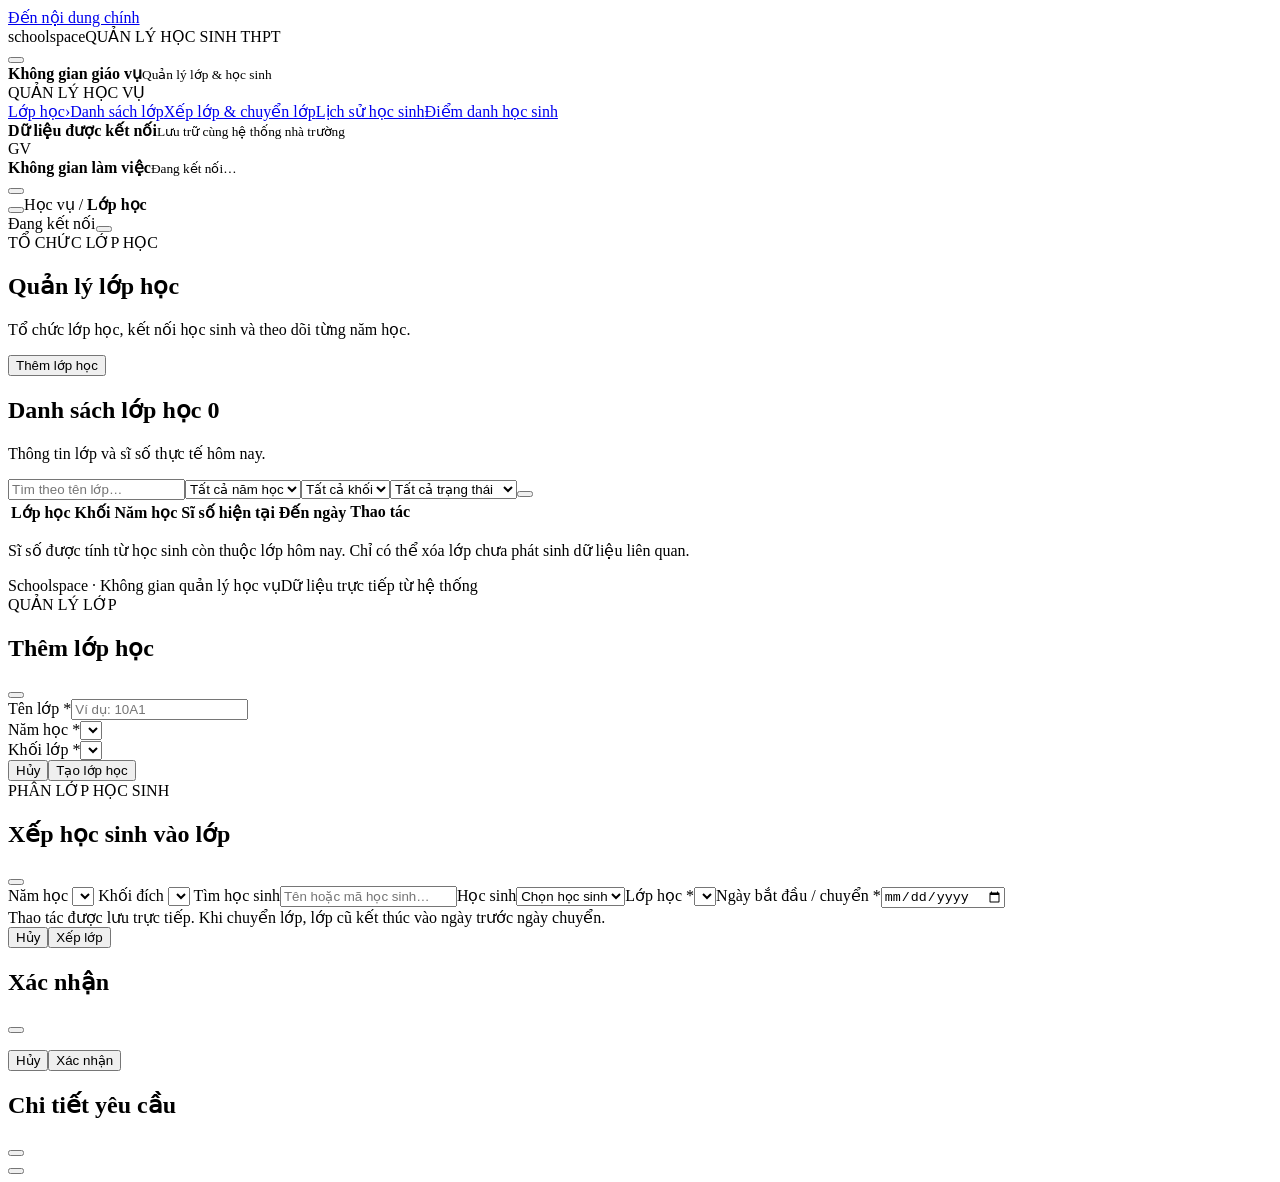
==== commit edf25760: "update" ====
--- a/src/main/resources/static/index.html
+++ b/src/main/resources/static/index.html
@@ -46,6 +46,8 @@
           ><span data-icon="inbox"></span>Xếp lớp & chuyển lớp</a
         ><a href="#history" data-view="history"
           ><span data-icon="history"></span>Lịch sử học sinh</a
+        ><a href="#attendance" data-view="attendance"
+          ><span data-icon="check-circle"></span>Điểm danh học sinh</a
         >
       </nav>
       <div class="sidebar-bottom">
@@ -339,6 +341,101 @@
                 <span class="count-pill" id="historyCount">0 bản ghi</span>
               </div>
               <div id="historyTimeline"></div>
+            </div>
+          </div>
+        </section>
+        <section id="view-attendance" class="view-panel" hidden>
+          <div class="page-heading">
+            <div>
+              <div class="eyebrow">CHUYÊN CẦN & KỶ LUẬT</div>
+              <h1>Điểm danh học sinh</h1>
+              <p>Ghi nhận và cập nhật trạng thái chuyên cần theo lớp, ngày và buổi học.</p>
+            </div>
+            <div class="d-flex gap-2">
+              <button class="btn btn-outline-secondary" id="attendanceLookupBtn">
+                <span data-icon="search"></span>Tra cứu chuyên cần (UC12)
+              </button>
+            </div>
+          </div>
+          <div class="section-card">
+            <div class="card-heading">
+              <div>
+                <h2>Bộ lọc điểm danh</h2>
+                <p>Chọn lớp học, ngày và buổi/tiết để mở danh sách học sinh.</p>
+              </div>
+            </div>
+            <form class="filter-bar" id="attendanceFilters">
+              <select id="attYear" class="form-select" aria-label="Năm học">
+                <option value="">Tất cả năm học</option>
+              </select>
+              <select id="attClass" class="form-select" aria-label="Lớp học">
+                <option value="">-- Chọn lớp học --</option>
+              </select>
+              <input type="date" id="attDate" class="form-control" aria-label="Ngày điểm danh" />
+              <select id="attSession" class="form-select" aria-label="Buổi học">
+                <option value="SANG">Buổi Sáng</option>
+                <option value="CHIEU">Buổi Chiều</option>
+                <option value="TOI">Buổi Tối</option>
+              </select>
+              <button type="button" class="btn btn-primary" id="openAttendanceBtn">
+                <span data-icon="refresh"></span>Mở danh sách
+              </button>
+            </form>
+          </div>
+
+          <div class="section-card mt-3" id="attendanceListCard" style="display: none;">
+            <div class="card-heading d-flex flex-wrap justify-content-between align-items-center gap-2">
+              <div>
+                <h2>
+                  Danh sách học sinh
+                  <span class="count-pill" id="attStudentCount">0</span>
+                </h2>
+                <div class="d-flex align-items-center gap-2 mt-1">
+                  <span class="badge bg-secondary" id="attSessionStatusBadge">Chưa tạo phiên</span>
+                  <span class="text-secondary small" id="attSessionInfo"></span>
+                </div>
+              </div>
+              <div class="d-flex flex-wrap gap-2" id="attBatchActions">
+                <button type="button" class="btn btn-sm btn-outline-success" id="btnBatchCoMat">
+                  <span data-icon="check"></span>Tất cả có mặt
+                </button>
+                <button type="button" class="btn btn-sm btn-outline-warning" id="btnBatchCoPhep">
+                  Vắng có phép
+                </button>
+                <button type="button" class="btn btn-sm btn-outline-danger" id="btnBatchKhongPhep">
+                  Vắng không phép
+                </button>
+                <button type="button" class="btn btn-sm btn-outline-secondary" id="btnBatchReset">
+                  Đặt lại
+                </button>
+              </div>
+            </div>
+
+            <div class="table-responsive mt-3">
+              <table class="table app-table align-middle">
+                <thead>
+                  <tr>
+                    <th style="width: 50px;">STT</th>
+                    <th style="width: 110px;">Mã HS</th>
+                    <th>Họ và tên</th>
+                    <th style="width: 110px;">Ngày sinh</th>
+                    <th style="width: 220px;">Trạng thái</th>
+                    <th>Ghi chú</th>
+                  </tr>
+                </thead>
+                <tbody id="attendanceTableRows"></tbody>
+              </table>
+            </div>
+
+            <div class="d-flex justify-content-between align-items-center pt-3 border-top mt-2">
+              <div class="text-secondary small">
+                Kiểm tra kỹ thông tin trước khi nhấn lưu.
+              </div>
+              <div>
+                <button type="button" class="btn btn-primary px-4" id="btnSaveAttendance">
+                  <span data-icon="check-circle"></span><span id="btnSaveAttendanceText">Lưu điểm danh</span>
+                </button>
+              </div>
             </div>
           </div>
         </section>
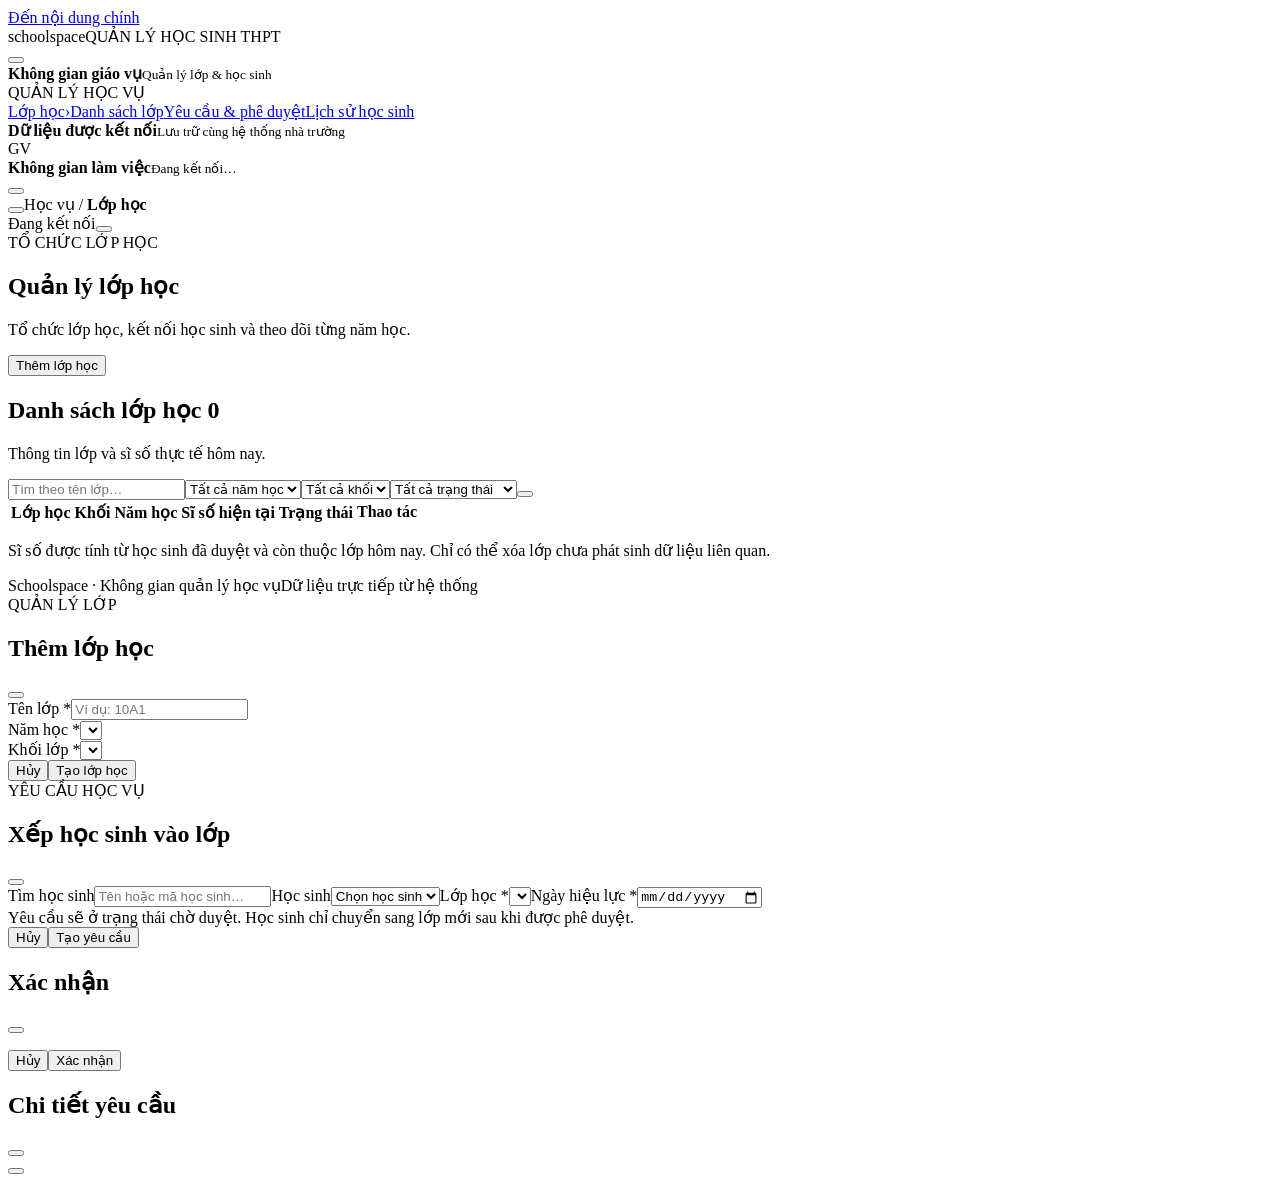
==== commit 7b9d36f7: "update" ====
--- a/src/main/resources/static/index.html
+++ b/src/main/resources/static/index.html
@@ -43,11 +43,9 @@
         ><a href="#roster" data-view="roster"
           ><span data-icon="users"></span>Danh sách lớp</a
         ><a href="#requests" data-view="requests"
-          ><span data-icon="inbox"></span>Xếp lớp & chuyển lớp</a
+          ><span data-icon="inbox"></span>Yêu cầu & phê duyệt</a
         ><a href="#history" data-view="history"
           ><span data-icon="history"></span>Lịch sử học sinh</a
-        ><a href="#attendance" data-view="attendance"
-          ><span data-icon="check-circle"></span>Điểm danh học sinh</a
         >
       </nav>
       <div class="sidebar-bottom">
@@ -180,7 +178,7 @@
                     <th>Khối</th>
                     <th>Năm học</th>
                     <th>Sĩ số hiện tại</th>
-                    <th>Đến ngày</th>
+                    <th>Trạng thái</th>
                     <th class="text-end">Thao tác</th>
                   </tr>
                 </thead>
@@ -192,7 +190,7 @@
           <div class="info-strip">
             <span data-icon="info"></span>
             <p>
-              Sĩ số được tính từ học sinh còn thuộc lớp hôm nay. Chỉ
+              Sĩ số được tính từ học sinh đã duyệt và còn thuộc lớp hôm nay. Chỉ
               có thể xóa lớp chưa phát sinh dữ liệu liên quan.
             </p>
           </div>
@@ -257,8 +255,8 @@
           <div class="page-heading">
             <div>
               <div class="eyebrow">XẾP LỚP & ĐIỀU CHUYỂN</div>
-              <h1>Xếp lớp & chuyển lớp</h1>
-              <p>Thực hiện trực tiếp và giữ đầy đủ lịch sử lớp học.</p>
+              <h1>Danh sách xếp lớp & điều chuyển</h1>
+              <p>Quản lý phân lớp và điều chuyển học sinh.</p>
             </div>
             <div class="d-flex gap-2 flex-wrap">
               <button class="btn btn-outline-primary" id="newTransferBtn">
@@ -269,8 +267,7 @@
             </div>
           </div>
           <div class="section-card">
-
-            <form class="filter-bar" id="requestFilters"><select id="enrollmentListYear" class="form-select" aria-label="Năm học"></select>
+            <form class="filter-bar" id="requestFilters">
               <label class="search-control wide-search"
                 ><span data-icon="search"></span
                 ><input
@@ -278,9 +275,7 @@
                   class="form-control"
                   placeholder="Tìm học sinh, mã học sinh hoặc lớp…"
                   maxlength="100"
-                  aria-label="Tìm phân lớp" /></label
-              ><span class="subtle-label ms-auto"
-                >Lớp được xác định theo ngày có hiệu lực</span
+                  aria-label="Tìm yêu cầu" /></label
               >
             </form>
             <div class="table-responsive">
@@ -288,10 +283,9 @@
                 <thead>
                   <tr>
                     <th>Học sinh</th>
-                    <th>Mã phân lớp</th>
+                    <th>Hình thức</th>
                     <th>Lớp đích</th>
                     <th>Ngày hiệu lực</th>
-                    <th>Đến ngày</th>
                     <th class="text-end">Thao tác</th>
                   </tr>
                 </thead>
@@ -332,7 +326,7 @@
                 Xem lịch sử
               </button>
               <p class="small text-secondary mt-3 mb-0">
-                Bao gồm lớp đã kết thúc, đang học và lịch xếp lớp tương lai.
+                Bao gồm các yêu cầu chờ duyệt, đã duyệt và đã từ chối.
               </p>
             </div>
             <div class="section-card history-main">
@@ -341,101 +335,6 @@
                 <span class="count-pill" id="historyCount">0 bản ghi</span>
               </div>
               <div id="historyTimeline"></div>
-            </div>
-          </div>
-        </section>
-        <section id="view-attendance" class="view-panel" hidden>
-          <div class="page-heading">
-            <div>
-              <div class="eyebrow">CHUYÊN CẦN & KỶ LUẬT</div>
-              <h1>Điểm danh học sinh</h1>
-              <p>Ghi nhận và cập nhật trạng thái chuyên cần theo lớp, ngày và buổi học.</p>
-            </div>
-            <div class="d-flex gap-2">
-              <button class="btn btn-outline-secondary" id="attendanceLookupBtn">
-                <span data-icon="search"></span>Tra cứu chuyên cần (UC12)
-              </button>
-            </div>
-          </div>
-          <div class="section-card">
-            <div class="card-heading">
-              <div>
-                <h2>Bộ lọc điểm danh</h2>
-                <p>Chọn lớp học, ngày và buổi/tiết để mở danh sách học sinh.</p>
-              </div>
-            </div>
-            <form class="filter-bar" id="attendanceFilters">
-              <select id="attYear" class="form-select" aria-label="Năm học">
-                <option value="">Tất cả năm học</option>
-              </select>
-              <select id="attClass" class="form-select" aria-label="Lớp học">
-                <option value="">-- Chọn lớp học --</option>
-              </select>
-              <input type="date" id="attDate" class="form-control" aria-label="Ngày điểm danh" />
-              <select id="attSession" class="form-select" aria-label="Buổi học">
-                <option value="SANG">Buổi Sáng</option>
-                <option value="CHIEU">Buổi Chiều</option>
-                <option value="TOI">Buổi Tối</option>
-              </select>
-              <button type="button" class="btn btn-primary" id="openAttendanceBtn">
-                <span data-icon="refresh"></span>Mở danh sách
-              </button>
-            </form>
-          </div>
-
-          <div class="section-card mt-3" id="attendanceListCard" style="display: none;">
-            <div class="card-heading d-flex flex-wrap justify-content-between align-items-center gap-2">
-              <div>
-                <h2>
-                  Danh sách học sinh
-                  <span class="count-pill" id="attStudentCount">0</span>
-                </h2>
-                <div class="d-flex align-items-center gap-2 mt-1">
-                  <span class="badge bg-secondary" id="attSessionStatusBadge">Chưa tạo phiên</span>
-                  <span class="text-secondary small" id="attSessionInfo"></span>
-                </div>
-              </div>
-              <div class="d-flex flex-wrap gap-2" id="attBatchActions">
-                <button type="button" class="btn btn-sm btn-outline-success" id="btnBatchCoMat">
-                  <span data-icon="check"></span>Tất cả có mặt
-                </button>
-                <button type="button" class="btn btn-sm btn-outline-warning" id="btnBatchCoPhep">
-                  Vắng có phép
-                </button>
-                <button type="button" class="btn btn-sm btn-outline-danger" id="btnBatchKhongPhep">
-                  Vắng không phép
-                </button>
-                <button type="button" class="btn btn-sm btn-outline-secondary" id="btnBatchReset">
-                  Đặt lại
-                </button>
-              </div>
-            </div>
-
-            <div class="table-responsive mt-3">
-              <table class="table app-table align-middle">
-                <thead>
-                  <tr>
-                    <th style="width: 50px;">STT</th>
-                    <th style="width: 110px;">Mã HS</th>
-                    <th>Họ và tên</th>
-                    <th style="width: 110px;">Ngày sinh</th>
-                    <th style="width: 220px;">Trạng thái</th>
-                    <th>Ghi chú</th>
-                  </tr>
-                </thead>
-                <tbody id="attendanceTableRows"></tbody>
-              </table>
-            </div>
-
-            <div class="d-flex justify-content-between align-items-center pt-3 border-top mt-2">
-              <div class="text-secondary small">
-                Kiểm tra kỹ thông tin trước khi nhấn lưu.
-              </div>
-              <div>
-                <button type="button" class="btn btn-primary px-4" id="btnSaveAttendance">
-                  <span data-icon="check-circle"></span><span id="btnSaveAttendanceText">Lưu điểm danh</span>
-                </button>
-              </div>
             </div>
           </div>
         </section>
@@ -544,7 +443,7 @@
           <form id="enrollmentForm">
             <div class="modal-header">
               <div>
-                <span class="eyebrow">PHÂN LỚP HỌC SINH</span>
+                <span class="eyebrow">YÊU CẦU HỌC VỤ</span>
                 <h2 class="modal-title" id="enrollmentModalTitle">
                   Xếp học sinh vào lớp
                 </h2>
@@ -561,11 +460,6 @@
                 class="alert alert-danger d-none form-error"
                 role="alert"
               ></div>
-              <label for="enrollmentYear" class="form-label">Năm học</label>
-              <select id="enrollmentYear" class="form-select mb-3" required></select>
-              <label for="enrollmentGrade" class="form-label">Khối đích</label>
-              <select id="enrollmentGrade" class="form-select mb-3" required></select>
-              <p id="currentClassLabel" class="alert alert-info" hidden></p>
               <input id="enrollmentKind" type="hidden" value="enroll" /><label
                 for="studentSearchInput"
                 class="form-label"
@@ -590,7 +484,7 @@
                 required
               ></select
               ><label for="enrollmentDateInput" class="form-label mt-3"
-                >Ngày bắt đầu / chuyển <span class="required">*</span></label
+                >Ngày hiệu lực <span class="required">*</span></label
               ><input
                 id="enrollmentDateInput"
                 type="date"
@@ -611,7 +505,8 @@
               <div class="modal-note mt-3">
                 <span data-icon="info"></span
                 ><span
-                  >Thao tác được lưu trực tiếp. Khi chuyển lớp, lớp cũ kết thúc vào ngày trước ngày chuyển.</span
+                  >Yêu cầu sẽ ở trạng thái chờ duyệt. Học sinh chỉ chuyển sang
+                  lớp mới sau khi được phê duyệt.</span
                 >
               </div>
             </div>
@@ -623,7 +518,7 @@
               >
                 Hủy</button
               ><button type="submit" class="btn btn-primary">
-                Xếp lớp
+                Tạo yêu cầu
               </button>
             </div>
           </form>
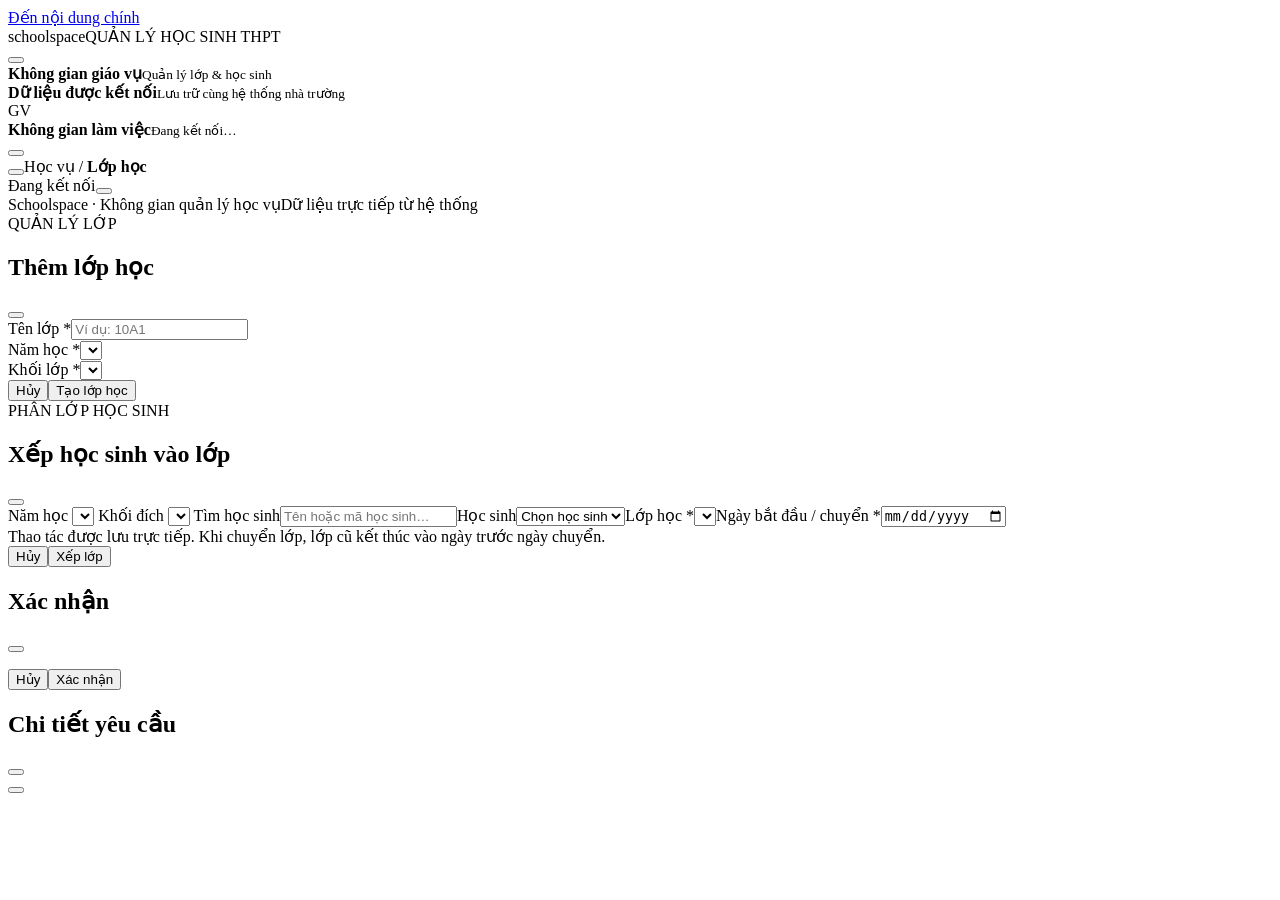
==== commit fa6eacf6: "update" ====
--- a/src/main/resources/static/index.html
+++ b/src/main/resources/static/index.html
@@ -34,8 +34,8 @@
           ><small>Quản lý lớp & học sinh</small>
         </div>
       </div>
-      <div class="nav-label">QUẢN LÝ HỌC VỤ</div>
-      <nav class="side-nav">
+      <div class="nav-label" hidden>QUẢN LÝ HỌC VỤ</div>
+      <nav class="side-nav" hidden>
         <a href="#classes" data-view="classes"
           ><span data-icon="grid"></span>Lớp học<span class="nav-arrow"
             >›</span
@@ -43,9 +43,11 @@
         ><a href="#roster" data-view="roster"
           ><span data-icon="users"></span>Danh sách lớp</a
         ><a href="#requests" data-view="requests"
-          ><span data-icon="inbox"></span>Yêu cầu & phê duyệt</a
+          ><span data-icon="inbox"></span>Xếp lớp & chuyển lớp</a
         ><a href="#history" data-view="history"
           ><span data-icon="history"></span>Lịch sử học sinh</a
+        ><a href="#attendance" data-view="attendance"
+          ><span data-icon="check-circle"></span>Điểm danh học sinh</a
         >
       </nav>
       <div class="sidebar-bottom">
@@ -109,7 +111,7 @@
           class="alert alert-danger d-none"
           role="alert"
         ></div>
-        <section id="view-classes" class="view-panel">
+        <section id="view-classes" class="view-panel" hidden>
           <div class="page-heading">
             <div>
               <div class="eyebrow">TỔ CHỨC LỚP HỌC</div>
@@ -178,7 +180,7 @@
                     <th>Khối</th>
                     <th>Năm học</th>
                     <th>Sĩ số hiện tại</th>
-                    <th>Trạng thái</th>
+                    <th>Đến ngày</th>
                     <th class="text-end">Thao tác</th>
                   </tr>
                 </thead>
@@ -190,7 +192,7 @@
           <div class="info-strip">
             <span data-icon="info"></span>
             <p>
-              Sĩ số được tính từ học sinh đã duyệt và còn thuộc lớp hôm nay. Chỉ
+              Sĩ số được tính từ học sinh còn thuộc lớp hôm nay. Chỉ
               có thể xóa lớp chưa phát sinh dữ liệu liên quan.
             </p>
           </div>
@@ -255,10 +257,11 @@
           <div class="page-heading">
             <div>
               <div class="eyebrow">XẾP LỚP & ĐIỀU CHUYỂN</div>
-              <h1>Danh sách xếp lớp & điều chuyển</h1>
-              <p>Quản lý phân lớp và điều chuyển học sinh.</p>
+              <h1>Xếp lớp & chuyển lớp</h1>
+              <p>Thực hiện trực tiếp và giữ đầy đủ lịch sử lớp học.</p>
             </div>
             <div class="d-flex gap-2 flex-wrap">
+              <button type="button" class="btn btn-outline-primary" id="toggleGrade10" aria-expanded="false" aria-controls="grade10Panel" disabled>Xếp lớp 10 đầu năm</button>
               <button class="btn btn-outline-primary" id="newTransferBtn">
                 <span data-icon="transfer"></span>Chuyển lớp</button
               ><button class="btn btn-primary" id="newEnrollBtn">
@@ -266,8 +269,51 @@
               </button>
             </div>
           </div>
+          <section id="grade10Panel" class="section-card p-3 p-md-4 mb-3" hidden>
+            <h2 class="grade10-title"><span data-icon="users" aria-hidden="true"></span>Xếp lớp 10 đầu năm</h2>
+            <fieldset id="grade10-workspace" class="border-0 p-0">
+              <div class="grade10-filters">
+                <div>
+                  <label for="grade10-year" class="form-label">Năm học</label>
+                  <select class="form-select" id="grade10-year"></select>
+                </div>
+                <div>
+                  <label for="grade10-capacity" class="form-label">Sĩ số mặc định của lớp mới</label>
+                  <input class="form-control" id="grade10-capacity" type="number" min="1" max="65535" value="40" required>
+                </div>
+                <div>
+                  <button type="button" class="btn btn-primary" id="grade10-load">Xem đề xuất</button>
+                </div>
+              </div>
+              <div id="grade10-message" role="status" aria-live="polite"></div>
+              <section id="grade10-planning" class="border-top pt-3" hidden>
+                <h3>Phương án mở lớp</h3>
+                <div id="grade10-proposals"></div>
+                <div class="grade10-actions">
+                  <p id="grade10-next" class="mb-0" aria-live="polite"></p>
+                  <button type="button" class="btn btn-outline-primary" id="grade10-openClasses">Xác nhận tạo lớp</button>
+                  <button type="button" class="btn btn-primary" id="grade10-preview">Xem trước danh sách</button>
+                </div>
+              </section>
+              <section id="grade10-review" class="border-top mt-4 pt-3" hidden>
+                <h3 id="grade10-reviewTitle">Danh sách xếp thử</h3>
+                <p id="grade10-reviewInfo"></p>
+                <div id="grade10-rosters"></div>
+                <form id="grade10-confirmForm" class="row g-3 align-items-end mt-2">
+                  <div class="col-sm-auto">
+                    <label for="grade10-date" class="form-label">Ngày vào lớp của cả đợt</label>
+                    <input id="grade10-date" class="form-control" type="date" required>
+                  </div>
+                  <div class="col-sm-auto">
+                    <button type="submit" class="btn btn-success">Chốt xếp lớp toàn khối</button>
+                  </div>
+                </form>
+              </section>
+            </fieldset>
+          </section>
           <div class="section-card">
-            <form class="filter-bar" id="requestFilters">
+
+            <form class="filter-bar" id="requestFilters"><select id="enrollmentListYear" class="form-select" aria-label="Năm học"></select>
               <label class="search-control wide-search"
                 ><span data-icon="search"></span
                 ><input
@@ -275,7 +321,9 @@
                   class="form-control"
                   placeholder="Tìm học sinh, mã học sinh hoặc lớp…"
                   maxlength="100"
-                  aria-label="Tìm yêu cầu" /></label
+                  aria-label="Tìm phân lớp" /></label
+              ><span class="subtle-label ms-auto"
+                >Lớp được xác định theo ngày có hiệu lực</span
               >
             </form>
             <div class="table-responsive">
@@ -283,9 +331,10 @@
                 <thead>
                   <tr>
                     <th>Học sinh</th>
-                    <th>Hình thức</th>
+                    <th>Mã phân lớp</th>
                     <th>Lớp đích</th>
                     <th>Ngày hiệu lực</th>
+                    <th>Đến ngày</th>
                     <th class="text-end">Thao tác</th>
                   </tr>
                 </thead>
@@ -326,7 +375,7 @@
                 Xem lịch sử
               </button>
               <p class="small text-secondary mt-3 mb-0">
-                Bao gồm các yêu cầu chờ duyệt, đã duyệt và đã từ chối.
+                Bao gồm lớp đã kết thúc, đang học và lịch xếp lớp tương lai.
               </p>
             </div>
             <div class="section-card history-main">
@@ -335,6 +384,101 @@
                 <span class="count-pill" id="historyCount">0 bản ghi</span>
               </div>
               <div id="historyTimeline"></div>
+            </div>
+          </div>
+        </section>
+        <section id="view-attendance" class="view-panel" hidden>
+          <div class="page-heading">
+            <div>
+              <div class="eyebrow">CHUYÊN CẦN & KỶ LUẬT</div>
+              <h1>Điểm danh học sinh</h1>
+              <p>Ghi nhận và cập nhật trạng thái chuyên cần theo lớp, ngày và buổi học.</p>
+            </div>
+            <div class="d-flex gap-2">
+              <button class="btn btn-outline-secondary" id="attendanceLookupBtn">
+                <span data-icon="search"></span>Tra cứu chuyên cần (UC12)
+              </button>
+            </div>
+          </div>
+          <div class="section-card">
+            <div class="card-heading">
+              <div>
+                <h2>Bộ lọc điểm danh</h2>
+                <p>Chọn lớp học, ngày và buổi/tiết để mở danh sách học sinh.</p>
+              </div>
+            </div>
+            <form class="filter-bar" id="attendanceFilters">
+              <select id="attYear" class="form-select" aria-label="Năm học">
+                <option value="">Tất cả năm học</option>
+              </select>
+              <select id="attClass" class="form-select" aria-label="Lớp học">
+                <option value="">-- Chọn lớp học --</option>
+              </select>
+              <input type="date" id="attDate" class="form-control" aria-label="Ngày điểm danh" />
+              <select id="attSession" class="form-select" aria-label="Buổi học">
+                <option value="SANG">Buổi Sáng</option>
+                <option value="CHIEU">Buổi Chiều</option>
+                <option value="TOI">Buổi Tối</option>
+              </select>
+              <button type="button" class="btn btn-primary" id="openAttendanceBtn">
+                <span data-icon="refresh"></span>Mở danh sách
+              </button>
+            </form>
+          </div>
+
+          <div class="section-card mt-3" id="attendanceListCard" style="display: none;">
+            <div class="card-heading d-flex flex-wrap justify-content-between align-items-center gap-2">
+              <div>
+                <h2>
+                  Danh sách học sinh
+                  <span class="count-pill" id="attStudentCount">0</span>
+                </h2>
+                <div class="d-flex align-items-center gap-2 mt-1">
+                  <span class="badge bg-secondary" id="attSessionStatusBadge">Chưa tạo phiên</span>
+                  <span class="text-secondary small" id="attSessionInfo"></span>
+                </div>
+              </div>
+              <div class="d-flex flex-wrap gap-2" id="attBatchActions">
+                <button type="button" class="btn btn-sm btn-outline-success" id="btnBatchCoMat">
+                  <span data-icon="check"></span>Tất cả có mặt
+                </button>
+                <button type="button" class="btn btn-sm btn-outline-warning" id="btnBatchCoPhep">
+                  Vắng có phép
+                </button>
+                <button type="button" class="btn btn-sm btn-outline-danger" id="btnBatchKhongPhep">
+                  Vắng không phép
+                </button>
+                <button type="button" class="btn btn-sm btn-outline-secondary" id="btnBatchReset">
+                  Đặt lại
+                </button>
+              </div>
+            </div>
+
+            <div class="table-responsive mt-3">
+              <table class="table app-table align-middle">
+                <thead>
+                  <tr>
+                    <th style="width: 50px;">STT</th>
+                    <th style="width: 110px;">Mã HS</th>
+                    <th>Họ và tên</th>
+                    <th style="width: 110px;">Ngày sinh</th>
+                    <th style="width: 220px;">Trạng thái</th>
+                    <th>Ghi chú</th>
+                  </tr>
+                </thead>
+                <tbody id="attendanceTableRows"></tbody>
+              </table>
+            </div>
+
+            <div class="d-flex justify-content-between align-items-center pt-3 border-top mt-2">
+              <div class="text-secondary small">
+                Kiểm tra kỹ thông tin trước khi nhấn lưu.
+              </div>
+              <div>
+                <button type="button" class="btn btn-primary px-4" id="btnSaveAttendance">
+                  <span data-icon="check-circle"></span><span id="btnSaveAttendanceText">Lưu điểm danh</span>
+                </button>
+              </div>
             </div>
           </div>
         </section>
@@ -405,6 +549,10 @@
                 </div>
               </div>
               <div id="editStatusField" class="mt-3" hidden>
+                <label for="classCapacityInput" class="form-label">Sĩ số tối đa</label>
+                <input id="classCapacityInput" type="number" min="1" max="65535" class="form-control mb-2">
+                <label for="classCapacityReason" class="form-label">Lý do khi tăng chỉ tiêu</label>
+                <input id="classCapacityReason" maxlength="255" class="form-control mb-2">
                 <label for="classStatusInput" class="form-label"
                   >Trạng thái</label
                 ><select id="classStatusInput" class="form-select">
@@ -443,7 +591,7 @@
           <form id="enrollmentForm">
             <div class="modal-header">
               <div>
-                <span class="eyebrow">YÊU CẦU HỌC VỤ</span>
+                <span class="eyebrow">PHÂN LỚP HỌC SINH</span>
                 <h2 class="modal-title" id="enrollmentModalTitle">
                   Xếp học sinh vào lớp
                 </h2>
@@ -460,6 +608,11 @@
                 class="alert alert-danger d-none form-error"
                 role="alert"
               ></div>
+              <label for="enrollmentYear" class="form-label">Năm học</label>
+              <select id="enrollmentYear" class="form-select mb-3" required></select>
+              <label for="enrollmentGrade" class="form-label">Khối đích</label>
+              <select id="enrollmentGrade" class="form-select mb-3" required></select>
+              <p id="currentClassLabel" class="alert alert-info" hidden></p>
               <input id="enrollmentKind" type="hidden" value="enroll" /><label
                 for="studentSearchInput"
                 class="form-label"
@@ -484,7 +637,7 @@
                 required
               ></select
               ><label for="enrollmentDateInput" class="form-label mt-3"
-                >Ngày hiệu lực <span class="required">*</span></label
+                >Ngày bắt đầu / chuyển <span class="required">*</span></label
               ><input
                 id="enrollmentDateInput"
                 type="date"
@@ -505,8 +658,7 @@
               <div class="modal-note mt-3">
                 <span data-icon="info"></span
                 ><span
-                  >Yêu cầu sẽ ở trạng thái chờ duyệt. Học sinh chỉ chuyển sang
-                  lớp mới sau khi được phê duyệt.</span
+                  >Thao tác được lưu trực tiếp. Khi chuyển lớp, lớp cũ kết thúc vào ngày trước ngày chuyển.</span
                 >
               </div>
             </div>
@@ -518,7 +670,7 @@
               >
                 Hủy</button
               ><button type="submit" class="btn btn-primary">
-                Tạo yêu cầu
+                Xếp lớp
               </button>
             </div>
           </form>
@@ -604,5 +756,6 @@
     </div>
     <script src="/vendor/bootstrap/bootstrap.bundle.min.js"></script>
     <script type="module" src="/js/school.js"></script>
+    <script type="module" src="/js/grade10.js"></script>
   </body>
 </html>
